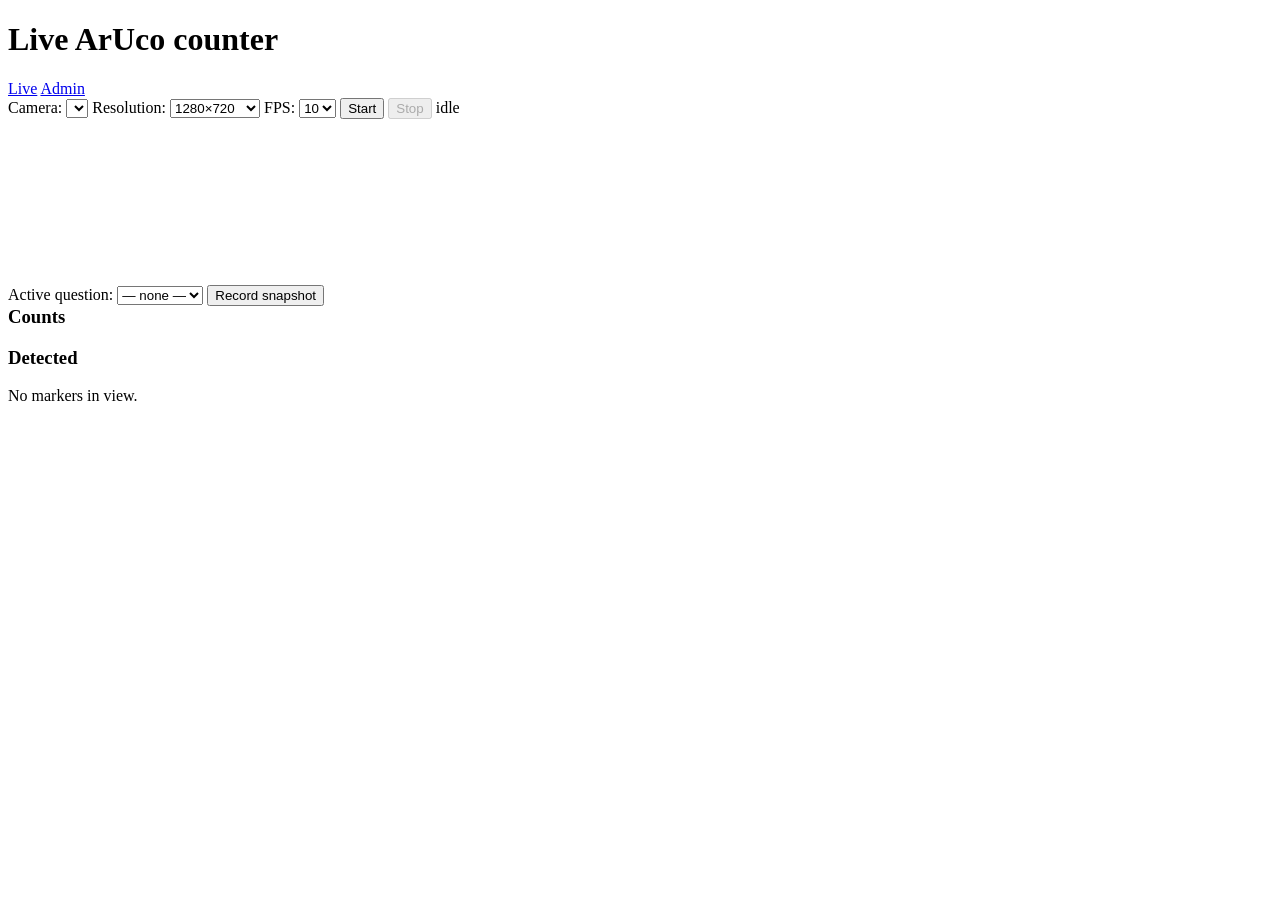
==== frontend/index.html @ 8faab7a5 "Initial commit: live ArUco zone counter with admin panel Browser captures webcam and streams JPEG fr" ====
<!doctype html>
<html lang="en">
<head>
<meta charset="utf-8" />
<meta name="viewport" content="width=device-width, initial-scale=1" />
<title>Live count</title>
<link rel="stylesheet" href="/static/styles.css" />
</head>
<body>
<header class="app-header">
  <h1>Live ArUco counter</h1>
  <nav>
    <a href="/" class="active">Live</a>
    <a href="/admin">Admin</a>
  </nav>
</header>
<main>
  <div class="panel">
    <div class="row">
      <label>Camera:
        <select id="camera-select"></select>
      </label>
      <label>Resolution:
        <select id="resolution">
          <option value="640x480">640×480</option>
          <option value="1280x720" selected>1280×720</option>
          <option value="1920x1080">1920×1080</option>
        </select>
      </label>
      <label>FPS:
        <select id="fps">
          <option>5</option>
          <option selected>10</option>
          <option>15</option>
          <option>20</option>
        </select>
      </label>
      <button id="start-btn" class="primary">Start</button>
      <button id="stop-btn" disabled>Stop</button>
      <span class="spacer"></span>
      <span id="status" class="status-pill">idle</span>
      <span id="fps-actual" class="muted"></span>
    </div>
  </div>

  <div class="live-wrap">
    <div>
      <div class="video-wrap" id="video-wrap">
        <video id="video" autoplay playsinline muted></video>
        <canvas id="overlay" class="overlay"></canvas>
      </div>
      <div class="panel" style="margin-top:12px;">
        <div class="row">
          <label>Active question:
            <select id="active-question"><option value="">— none —</option></select>
          </label>
          <button id="snapshot-btn">Record snapshot</button>
          <span class="spacer"></span>
          <span id="last-snapshot" class="muted"></span>
        </div>
      </div>
    </div>
    <aside>
      <div class="panel">
        <h3 style="margin-top:0;">Counts</h3>
        <div id="zone-counts" class="zone-counts"></div>
      </div>
      <div class="panel">
        <h3 style="margin-top:0;">Detected</h3>
        <div id="detected-list" class="muted">No markers in view.</div>
      </div>
    </aside>
  </div>
</main>
<script type="module" src="/static/live.js"></script>
</body>
</html>
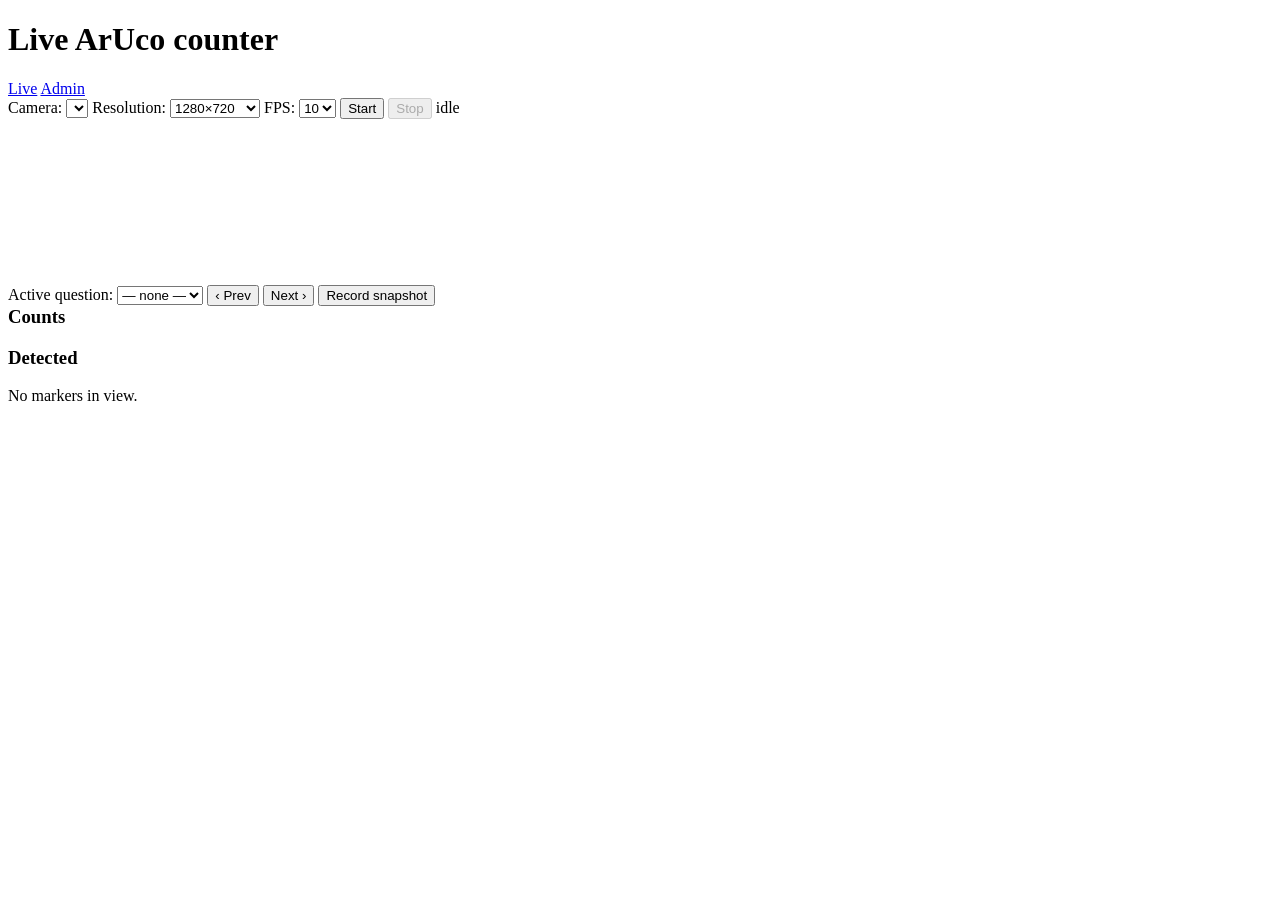
==== commit 3334913d: "Formation-aware zones — overlay swaps with the active question Each Zone now carries an optional for" ====
--- a/frontend/index.html
+++ b/frontend/index.html
@@ -45,6 +45,13 @@
 
   <div class="live-wrap">
     <div>
+      <div class="panel" id="active-question-banner" style="margin-bottom:12px;" hidden>
+        <div class="muted" id="active-block" style="font-size:12px;"></div>
+        <div id="active-text" style="font-size:18px; font-weight:600; line-height:1.4; margin-top:4px;"></div>
+        <div style="margin-top:6px;">
+          <span id="active-formation" class="status-pill"></span>
+        </div>
+      </div>
       <div class="video-wrap" id="video-wrap">
         <video id="video" autoplay playsinline muted></video>
         <canvas id="overlay" class="overlay"></canvas>
@@ -52,8 +59,10 @@
       <div class="panel" style="margin-top:12px;">
         <div class="row">
           <label>Active question:
-            <select id="active-question"><option value="">— none —</option></select>
+            <select id="active-question" style="max-width: 480px;"><option value="">— none —</option></select>
           </label>
+          <button id="prev-question-btn" title="Activate previous question in this block">‹ Prev</button>
+          <button id="next-question-btn" title="Activate next question in this block">Next ›</button>
           <button id="snapshot-btn">Record snapshot</button>
           <span class="spacer"></span>
           <span id="last-snapshot" class="muted"></span>
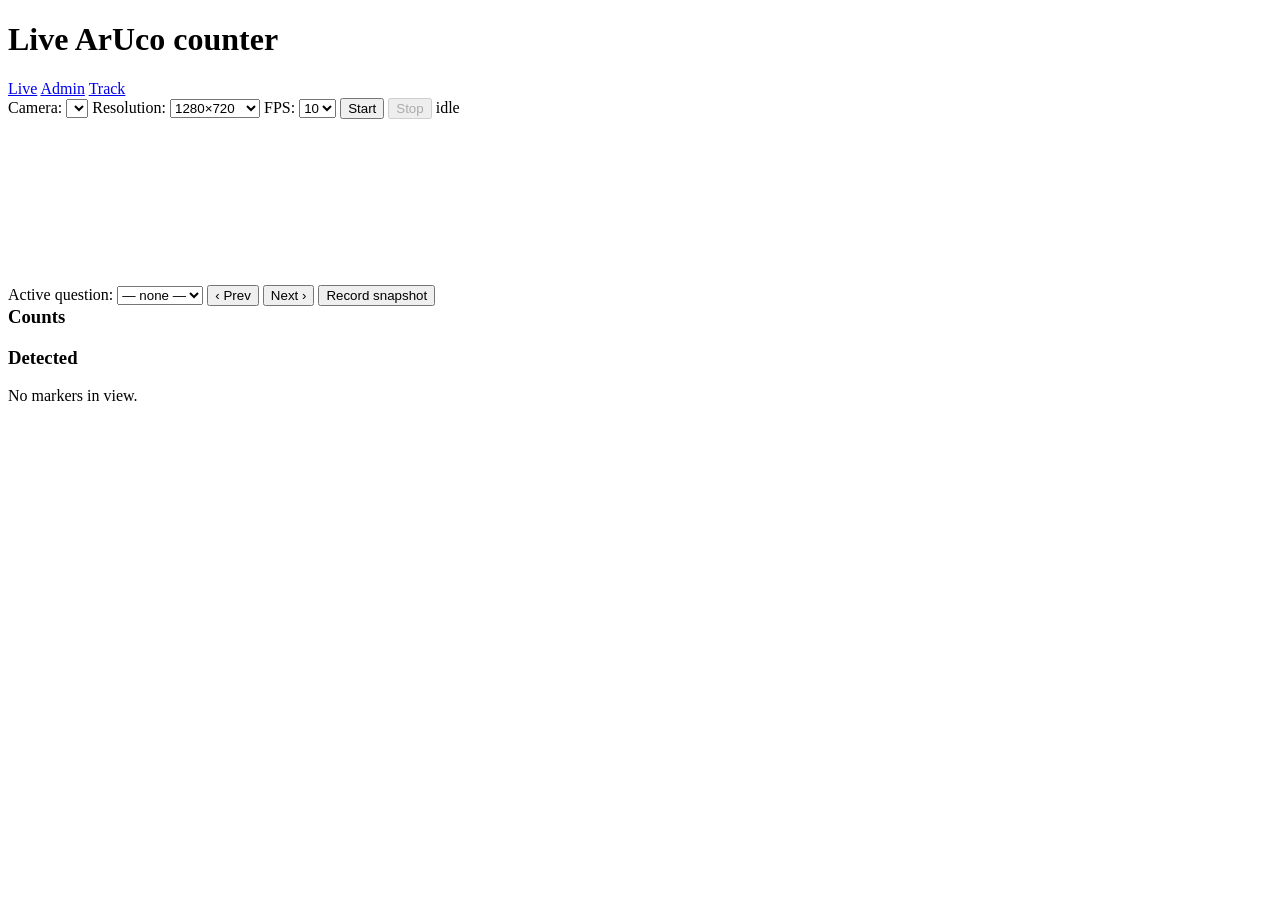
==== commit 5c7ac075: "Tracking mode — proximity clusters, contact time, never-met pairs New /track page records each marke" ====
--- a/frontend/index.html
+++ b/frontend/index.html
@@ -12,6 +12,7 @@
   <nav>
     <a href="/" class="active">Live</a>
     <a href="/admin">Admin</a>
+    <a href="/track">Track</a>
   </nav>
 </header>
 <main>
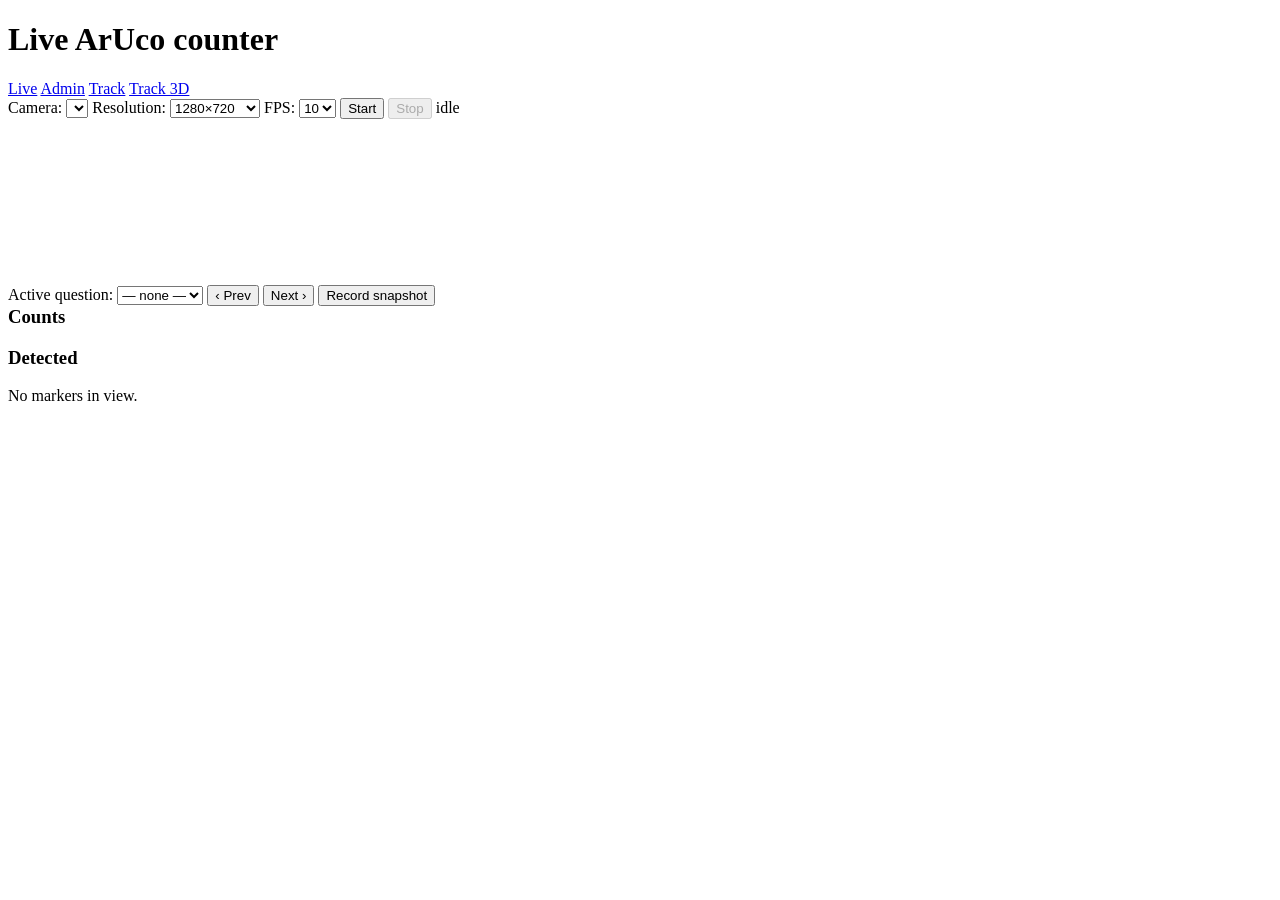
==== commit 72a91919: "Implement ADR 0048 + 0049 + 0050: 6-DOF pose, multi-placement fusion, world-frame 3D view Adds full " ====
--- a/frontend/index.html
+++ b/frontend/index.html
@@ -13,6 +13,7 @@
     <a href="/" class="active">Live</a>
     <a href="/admin">Admin</a>
     <a href="/track">Track</a>
+    <a href="/track3d">Track 3D</a>
   </nav>
 </header>
 <main>
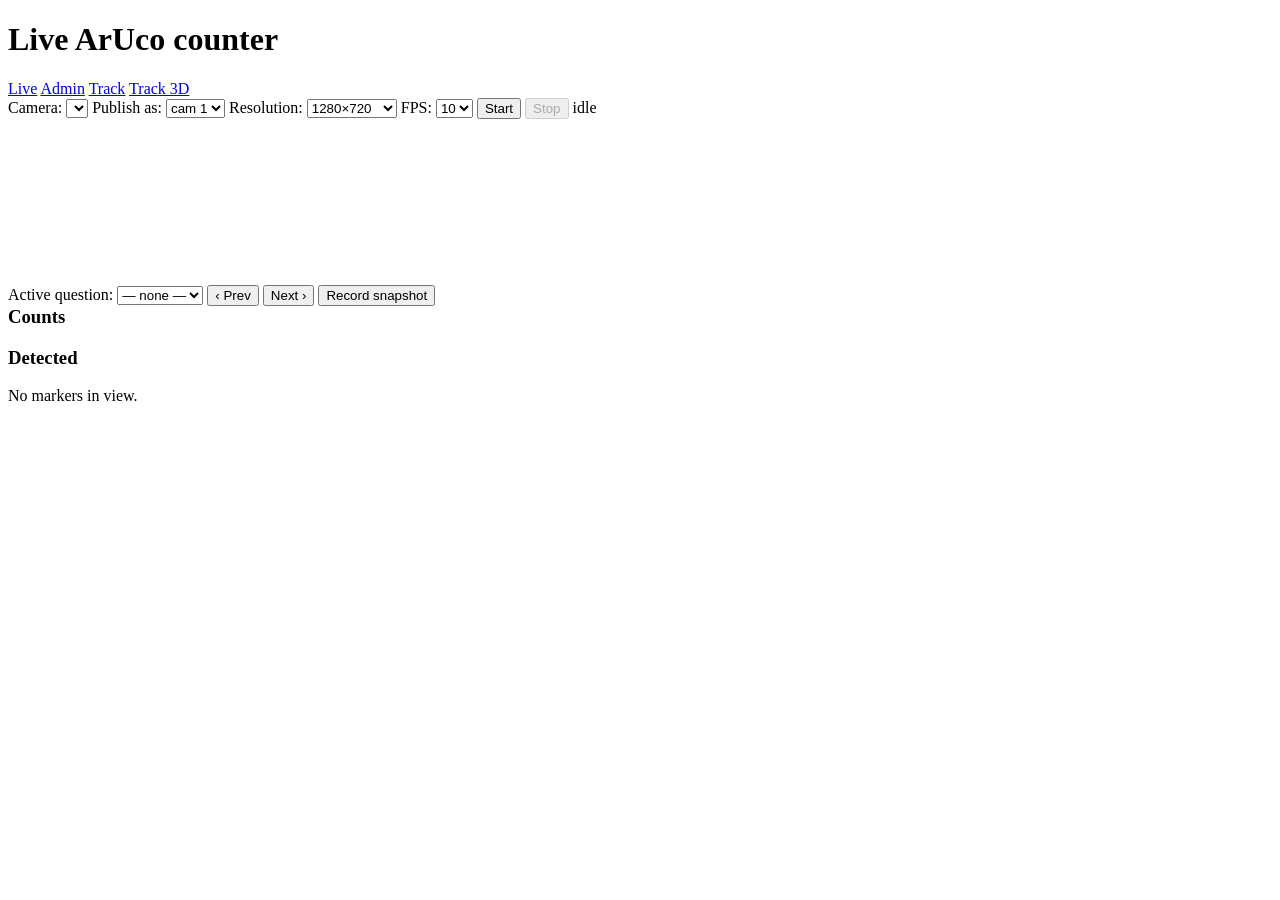
==== commit 8d683ca7: "Multi-camera publish UX + cross-camera agreement metric - index.html / live.js: new "Publish as" cam" ====
--- a/frontend/index.html
+++ b/frontend/index.html
@@ -21,6 +21,10 @@
     <div class="row">
       <label>Camera:
         <select id="camera-select"></select>
+      </label>
+      <label title="Which calibrated camera (in DB) does this device represent? Used for multi-camera fusion.">
+        Publish as:
+        <select id="publish-camera-select"><option value="1">cam 1</option></select>
       </label>
       <label>Resolution:
         <select id="resolution">
